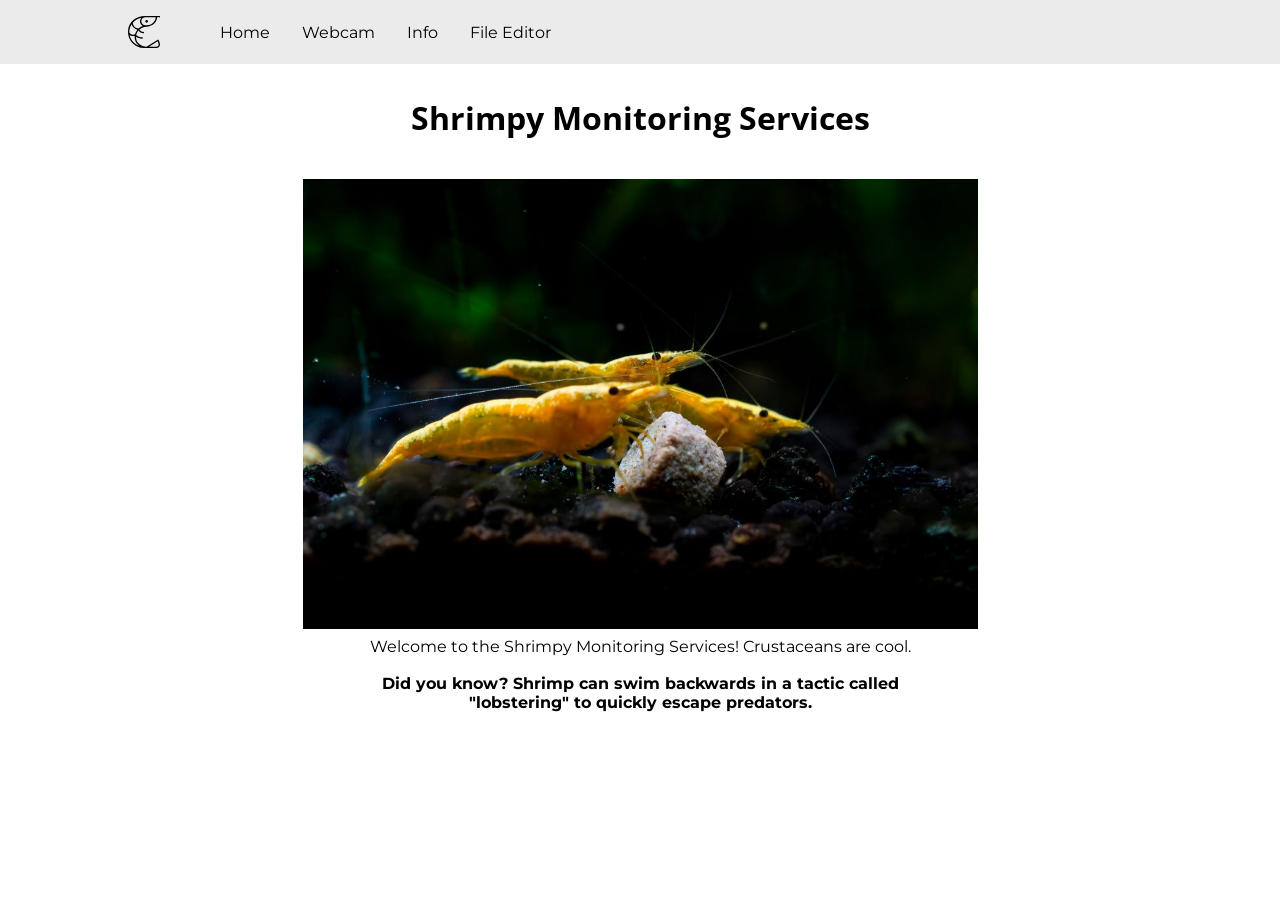
==== index.html @ 2a7e1c77 "finished home page" ====
<!DOCTYPE html>
<html lang="en">
<head>
      <meta charset="UTF-8">
      <meta name="viewport" content="width=device-width, initial-scale=1.0">
      <link rel="stylesheet" href="homepage_styles.css">
      <title>Home</title>
</head>
<body>
      <nav>
            <img id="logo" src="shrimp_icon.svg"/>
            <ul>
                  <li><a href="index.html">Home</a></li>
                  <li><a href="webcam.html">Webcam</a></li>
                  <li><a href="info.html">Info</a></li>
                  <li><a href="edit.html">File Editor</a></li>
            </ul>
      </nav>
      <h1 id="title">Shrimpy Monitoring Services</h1>
      <img src="yash-gupta-shrimp.jpg" alt="A couple of yellow shrimp are in the water.">
      <p>Welcome to the Shrimpy Monitoring Services! Crustaceans are cool.</p>
      <br>
      <p><b id="funFact">Did you know?</b></p>
      <script src="homepage_functions.js"></script>
</body>
</html>
---- homepage_styles.css ----
@import url('https://fonts.googleapis.com/css2?family=Montserrat:ital,wght@0,100..900;1,100..900&family=Open+Sans:ital,wght@0,300..800;1,300..800&display=swap');

/* Clear any default styling */
* {
      padding: 0;
      margin: 0;
}
body {
      height: 100vh;
      overflow: hidden;
}

/* Navigation Bar */
nav {
      background-color: #EBEBEB;
      padding: 1em 10vw;
}

nav * {
      display: inline-flex;
      margin: 0 0.5em;
      align-items: center;
      vertical-align: middle;

}
nav #logo {
      display: inline-flex;
      width: 32px;
      height: 32px;
      margin: 0 2em 0 0;
}
nav ul {
      list-style: none;
}

nav ul li a {
      color: black;
      text-decoration: none;
}

nav ul li a:hover {
      transition: 0.2s ease-in-out 0.1s;
      text-decoration: underline;
      translate: 0% 10%;
}

/* Generic Styling */
h1, h2, h3, h4, h5, h6 {
      font-family: 'Open Sans', sans-serif;
}

p, b, i, a, li {
      font-family: 'Montserrat', sans-serif;
}

p, b, i {
      text-align: center;
      margin-left: auto;
      margin-right: auto;
      max-width: 600px;
}

img {
      display: block;
      margin: 0.5em 1em;
      height: 50vh;
      max-width: 700px;
      margin-left: auto;
      margin-right: auto;
}

#title {
      text-align: center;
      margin-left: auto;
      margin-right: auto;
      padding: 1em;
}
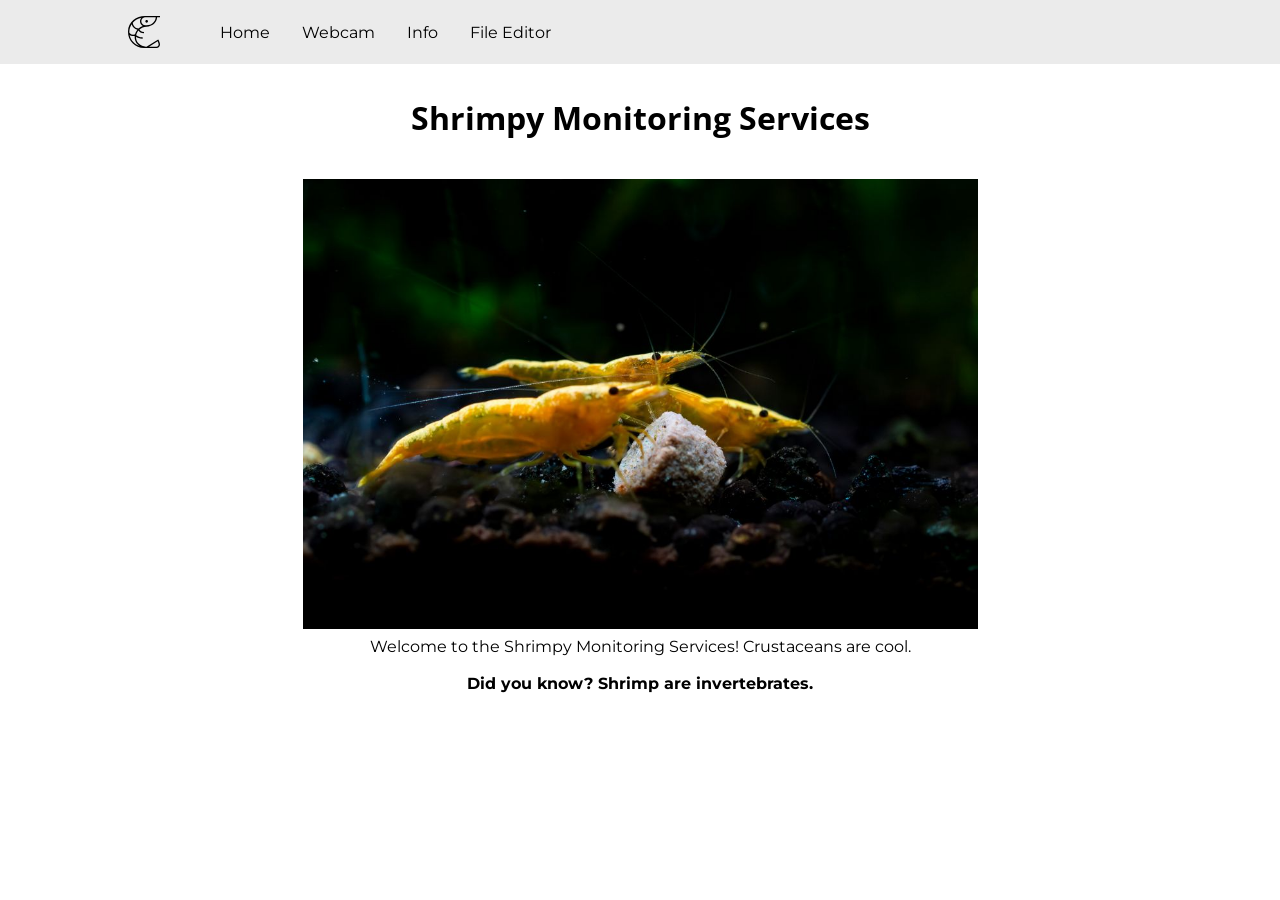
==== commit ee836333: "finished info page except images" ====
--- a/index.html
+++ b/index.html
@@ -10,7 +10,7 @@
       <nav>
             <img id="logo" src="shrimp_icon.svg"/>
             <ul>
-                  <li><a href="index.html">Home</a></li>
+                  <li><a href="">Home</a></li>
                   <li><a href="webcam.html">Webcam</a></li>
                   <li><a href="info.html">Info</a></li>
                   <li><a href="edit.html">File Editor</a></li>
--- a/homepage_styles.css
+++ b/homepage_styles.css
@@ -46,6 +46,7 @@
 
 /* Generic Styling */
 h1, h2, h3, h4, h5, h6 {
+      text-align: center;
       font-family: 'Open Sans', sans-serif;
 }
 
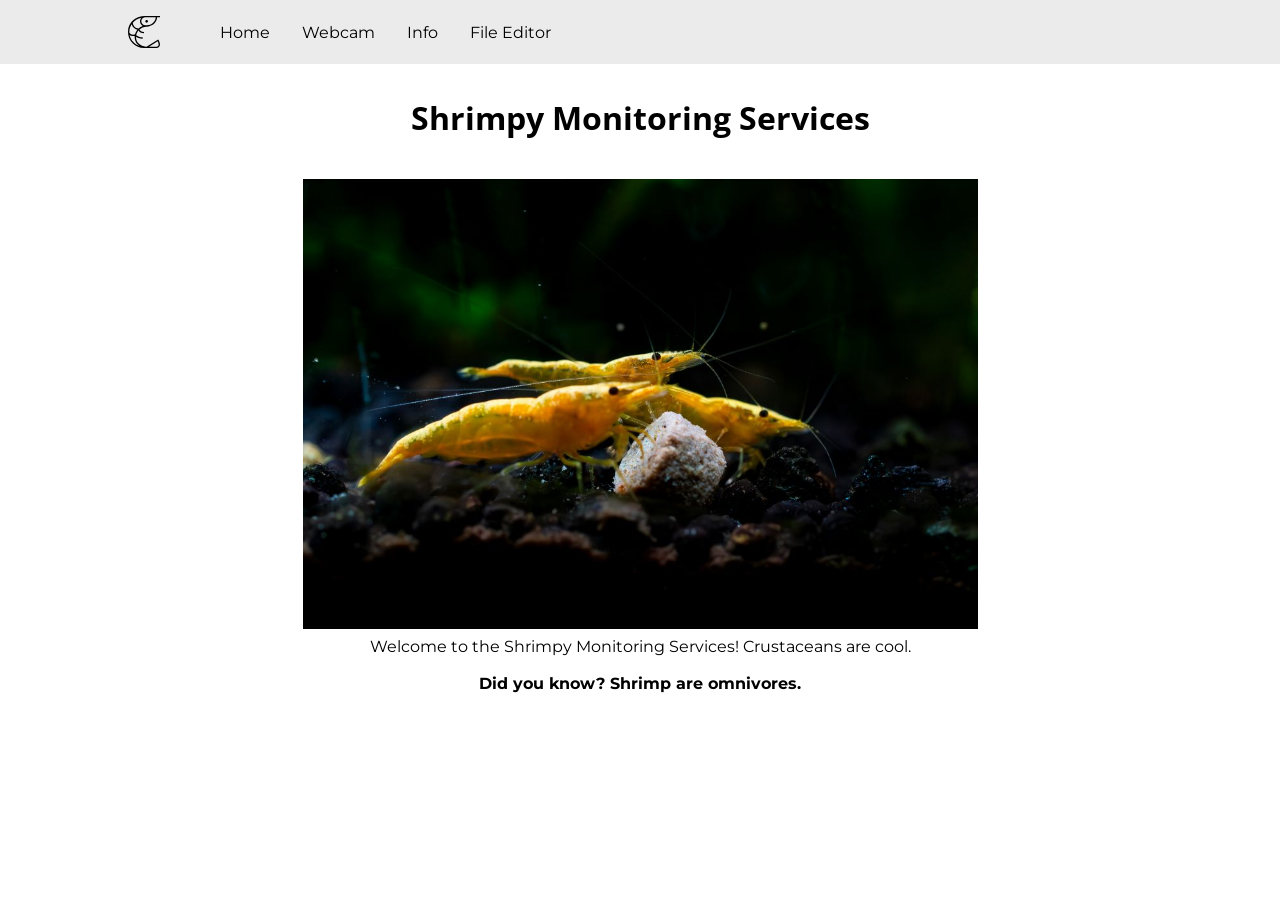
==== commit 3fbb4bd5: "added photos" ====
--- a/index.html
+++ b/index.html
@@ -4,20 +4,21 @@
       <meta charset="UTF-8">
       <meta name="viewport" content="width=device-width, initial-scale=1.0">
       <link rel="stylesheet" href="homepage_styles.css">
+      <link rel="shortcut icon" href="public/shrimp_icon.png" type="image/png">
       <title>Home</title>
 </head>
 <body>
       <nav>
-            <img id="logo" src="shrimp_icon.svg"/>
+            <img id="logo" src="public/shrimp_icon.svg"/>
             <ul>
                   <li><a href="">Home</a></li>
                   <li><a href="webcam.html">Webcam</a></li>
                   <li><a href="info.html">Info</a></li>
-                  <li><a href="edit.html">File Editor</a></li>
+                  <li><a href="/edit">File Editor</a></li>
             </ul>
       </nav>
       <h1 id="title">Shrimpy Monitoring Services</h1>
-      <img src="yash-gupta-shrimp.jpg" alt="A couple of yellow shrimp are in the water.">
+      <img src="public/yash-gupta-shrimp.jpg" alt="A couple of yellow shrimp are in the water.">
       <p>Welcome to the Shrimpy Monitoring Services! Crustaceans are cool.</p>
       <br>
       <p><b id="funFact">Did you know?</b></p>
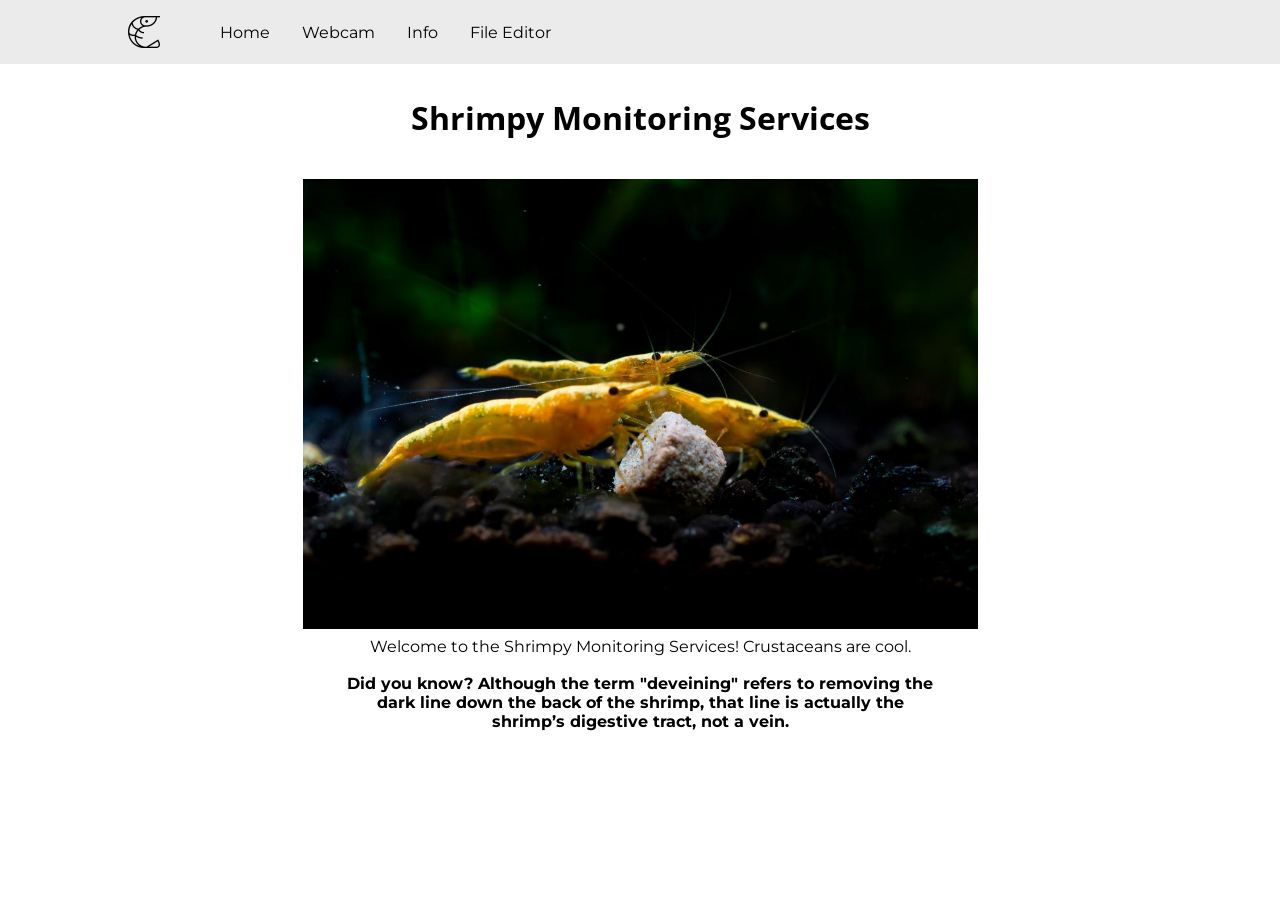
==== commit 00775f47: "changed image sizes" ====
--- a/index.html
+++ b/index.html
@@ -4,12 +4,12 @@
       <meta charset="UTF-8">
       <meta name="viewport" content="width=device-width, initial-scale=1.0">
       <link rel="stylesheet" href="homepage_styles.css">
-      <link rel="shortcut icon" href="public/shrimp_icon.png" type="image/png">
+      <link rel="shortcut icon" href="shrimp_icon.png" type="image/png">
       <title>Home</title>
 </head>
 <body>
       <nav>
-            <img id="logo" src="public/shrimp_icon.svg"/>
+            <img id="logo" src="shrimp_icon.png"/>
             <ul>
                   <li><a href="">Home</a></li>
                   <li><a href="webcam.html">Webcam</a></li>
@@ -18,7 +18,7 @@
             </ul>
       </nav>
       <h1 id="title">Shrimpy Monitoring Services</h1>
-      <img src="public/yash-gupta-shrimp.jpg" alt="A couple of yellow shrimp are in the water.">
+      <img src="homepage_photo.jpg" alt="A couple of yellow shrimp are in the water.">
       <p>Welcome to the Shrimpy Monitoring Services! Crustaceans are cool.</p>
       <br>
       <p><b id="funFact">Did you know?</b></p>
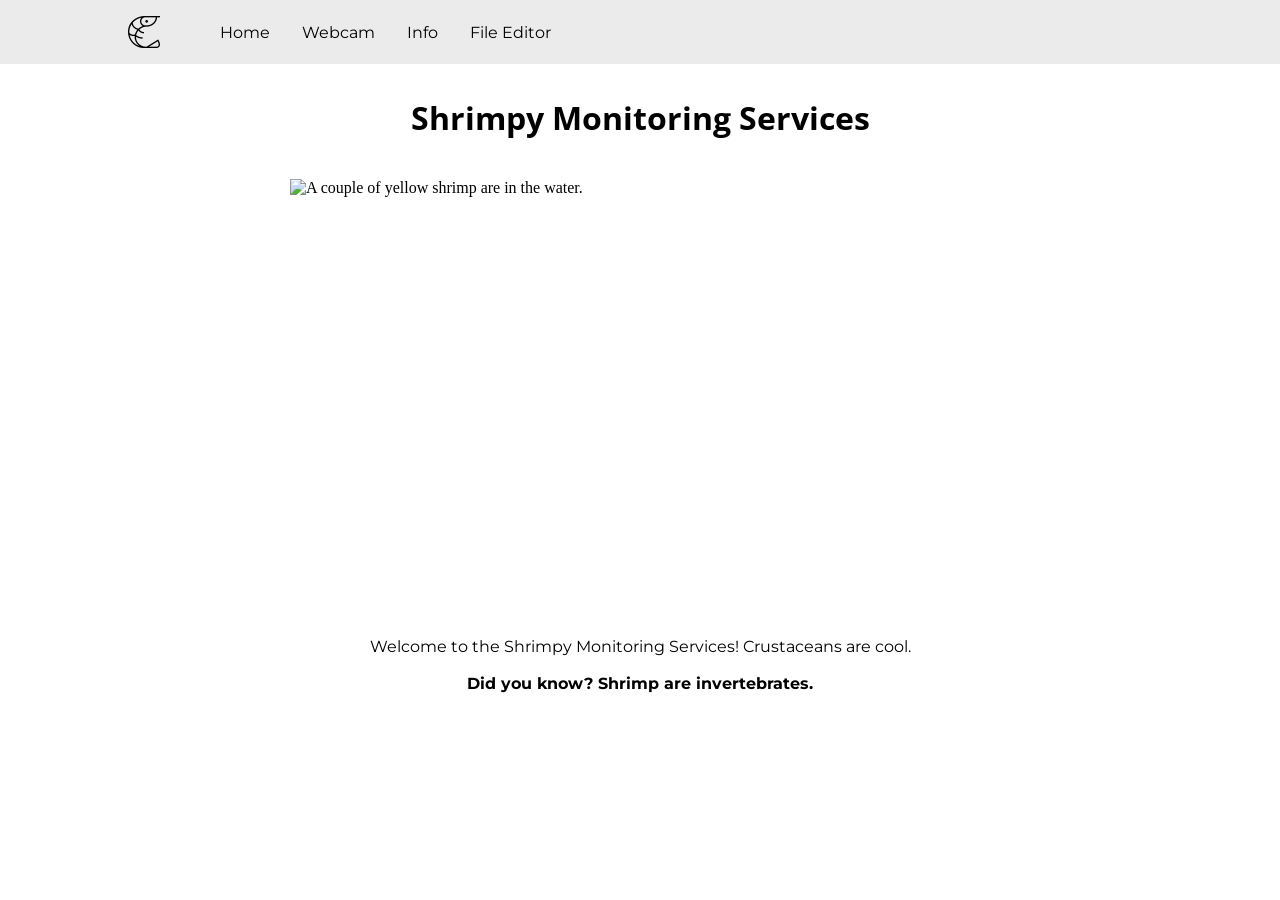
==== commit ab293753: "Updated to web links to save space on ESP32" ====
--- a/index.html
+++ b/index.html
@@ -18,7 +18,7 @@
             </ul>
       </nav>
       <h1 id="title">Shrimpy Monitoring Services</h1>
-      <img src="homepage_photo.jpg" alt="A couple of yellow shrimp are in the water.">
+      <img src="https://katiejg.github.io/ee326/homepage_photo.jpg" alt="A couple of yellow shrimp are in the water.">
       <p>Welcome to the Shrimpy Monitoring Services! Crustaceans are cool.</p>
       <br>
       <p><b id="funFact">Did you know?</b></p>
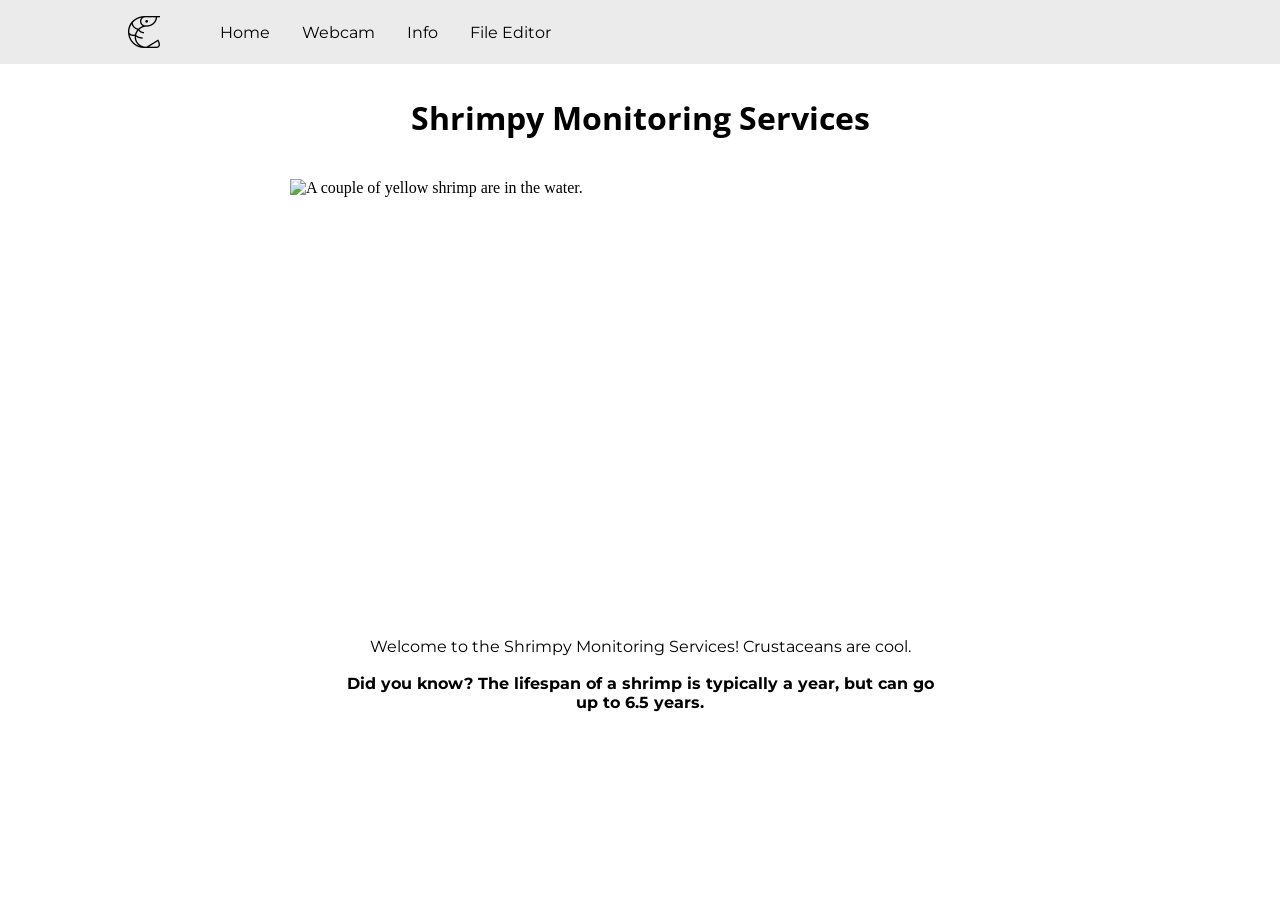
==== commit 29265e28: "Updated webcam javascript" ====
--- a/index.html
+++ b/index.html
@@ -9,7 +9,7 @@
 </head>
 <body>
       <nav>
-            <img id="logo" src="shrimp_icon.png"/>
+            <img id="logo" src="shrimp_icon.png" alt="Shrimp Logo"/>
             <ul>
                   <li><a href="">Home</a></li>
                   <li><a href="webcam.html">Webcam</a></li>
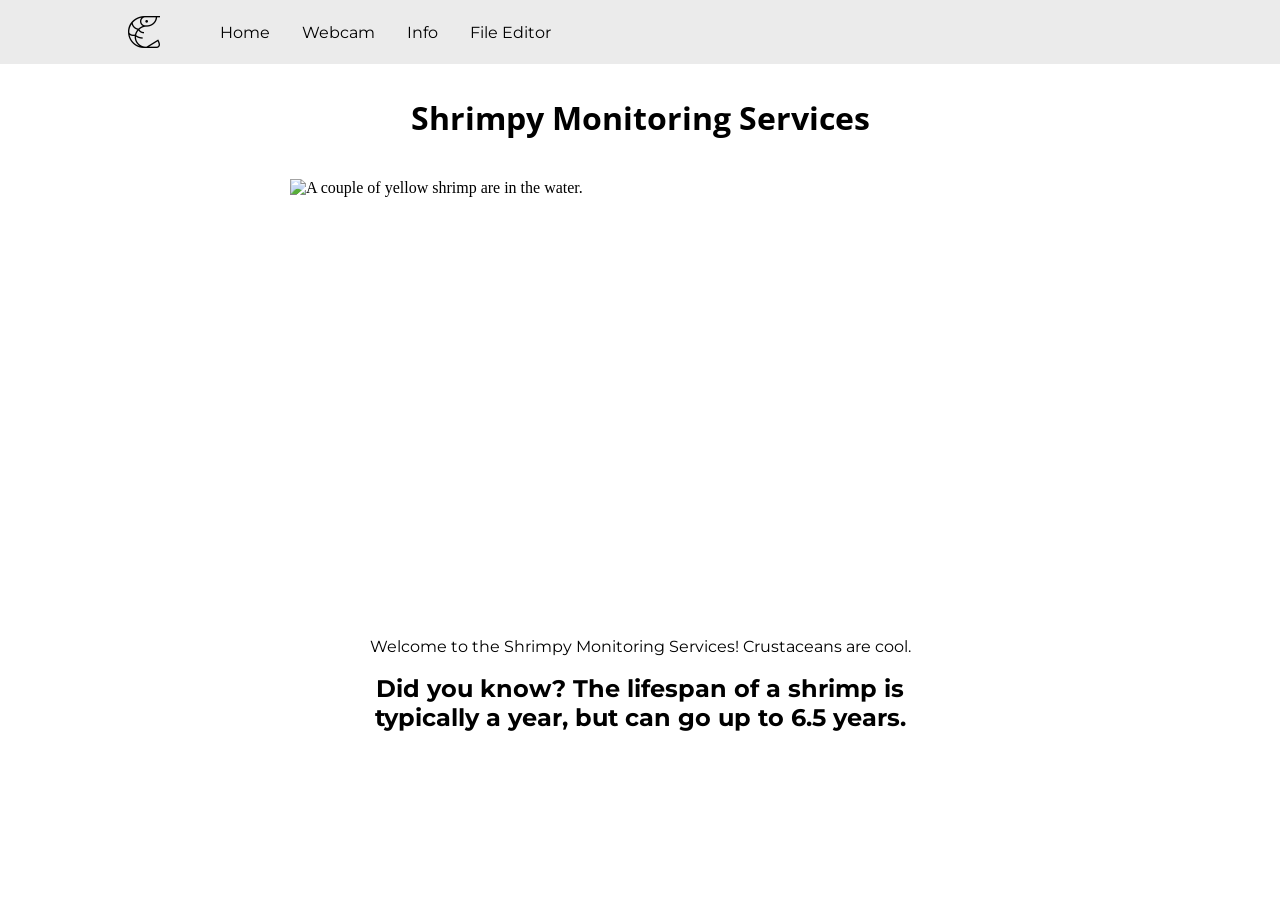
==== commit 07881f06: "Open in new tab" ====
--- a/index.html
+++ b/index.html
@@ -14,7 +14,7 @@
                   <li><a href="">Home</a></li>
                   <li><a href="webcam.html">Webcam</a></li>
                   <li><a href="info.html">Info</a></li>
-                  <li><a href="/edit">File Editor</a></li>
+                  <li><a href="/edit" target="_blank">File Editor</a></li>
             </ul>
       </nav>
       <h1 id="title">Shrimpy Monitoring Services</h1>
--- a/homepage_styles.css
+++ b/homepage_styles.css
@@ -7,7 +7,6 @@
 }
 body {
       height: 100vh;
-      overflow: hidden;
 }
 
 /* Navigation Bar */
@@ -76,3 +75,7 @@
       margin-right: auto;
       padding: 1em;
 }
+
+#funFact {
+      font-size: 18pt;
+}
